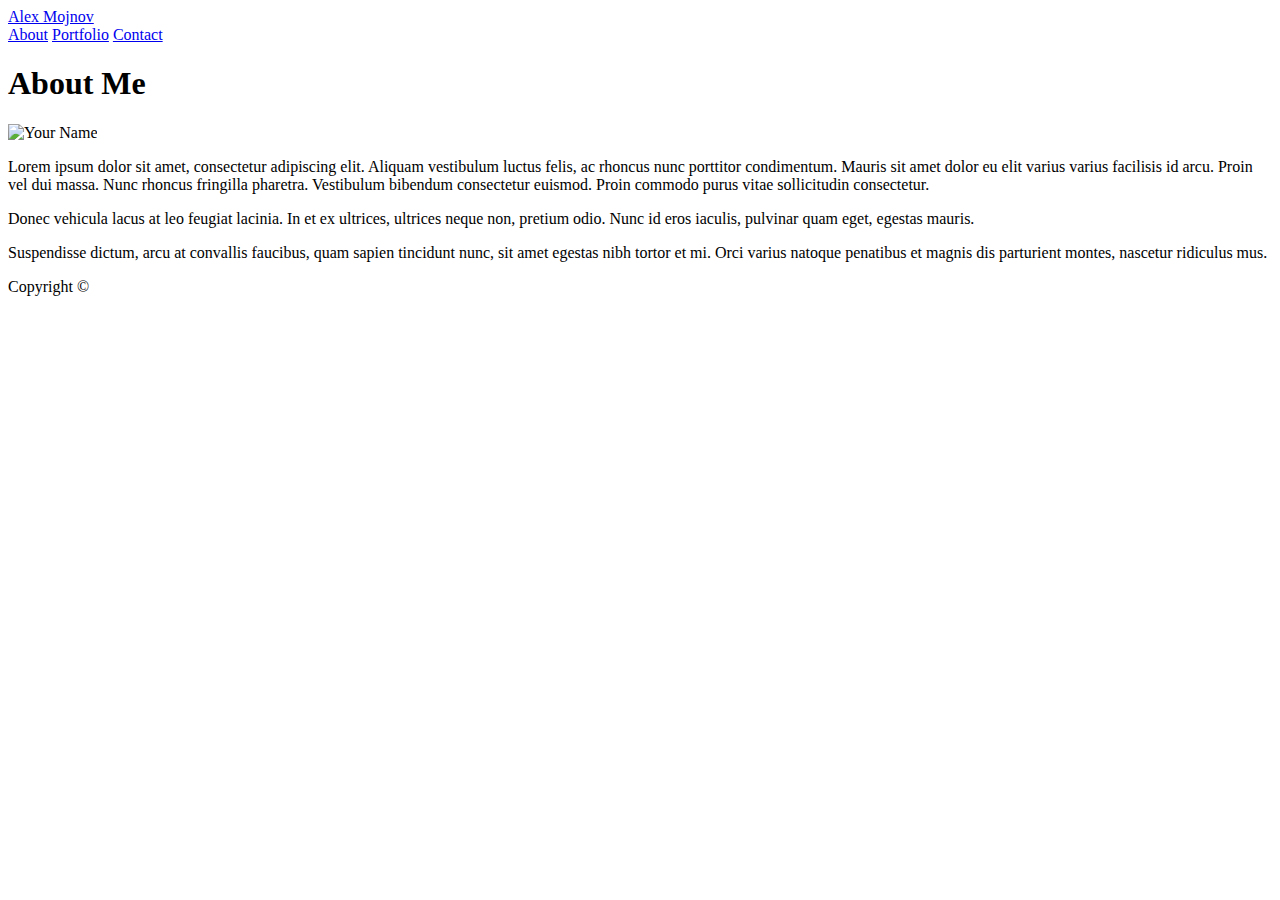
==== index.html @ ff93a0e3 "Completed Upload" ====
<!doctype html>
<html lang="en-us">

<head>
  <meta charset="UTF-8">
  <title>About | Alexander Mojnov</title>
  <link rel="stylesheet" type="text/css" href="assets/css/reset.css">
  <link rel="stylesheet" type="text/css" href="assets/css/style.css">
</head>

<body>

  <header id="masthead">
    <div class="container">
      <a href="index.html" id="logo">Alex Mojnov</a>
      <nav class="nav">
        <a href="index.html">About</a>
        <a href="portfolio.html">Portfolio</a>
        <a href="contact.html">Contact</a>
      </nav>
    </div>
  </header>

  <div id="main-container" class="container">
    <section class="main-section">
      <h1>About Me</h1>

      <img src="assets/images/img1.jpg" class="float-img" alt="Your Name"/>

      <p>Lorem ipsum dolor sit amet, consectetur adipiscing elit. Aliquam vestibulum luctus felis, ac rhoncus nunc porttitor condimentum. Mauris sit amet dolor eu elit varius varius facilisis id arcu. Proin vel dui massa. Nunc rhoncus fringilla pharetra. Vestibulum bibendum consectetur euismod. Proin commodo purus vitae sollicitudin consectetur.</p>

      <p>Donec vehicula lacus at leo feugiat lacinia. In et ex ultrices, ultrices neque non, pretium odio. Nunc id eros iaculis, pulvinar quam eget, egestas mauris.</p>

      <p>Suspendisse dictum, arcu at convallis faucibus, quam sapien tincidunt nunc, sit amet egestas nibh tortor et mi. Orci varius natoque penatibus et magnis dis parturient montes, nascetur ridiculus mus.</p>

    </section>

  </div>

  <footer>
    <div class="container">
      Copyright &copy; 
    </div>
  </footer>
</body>

</html>
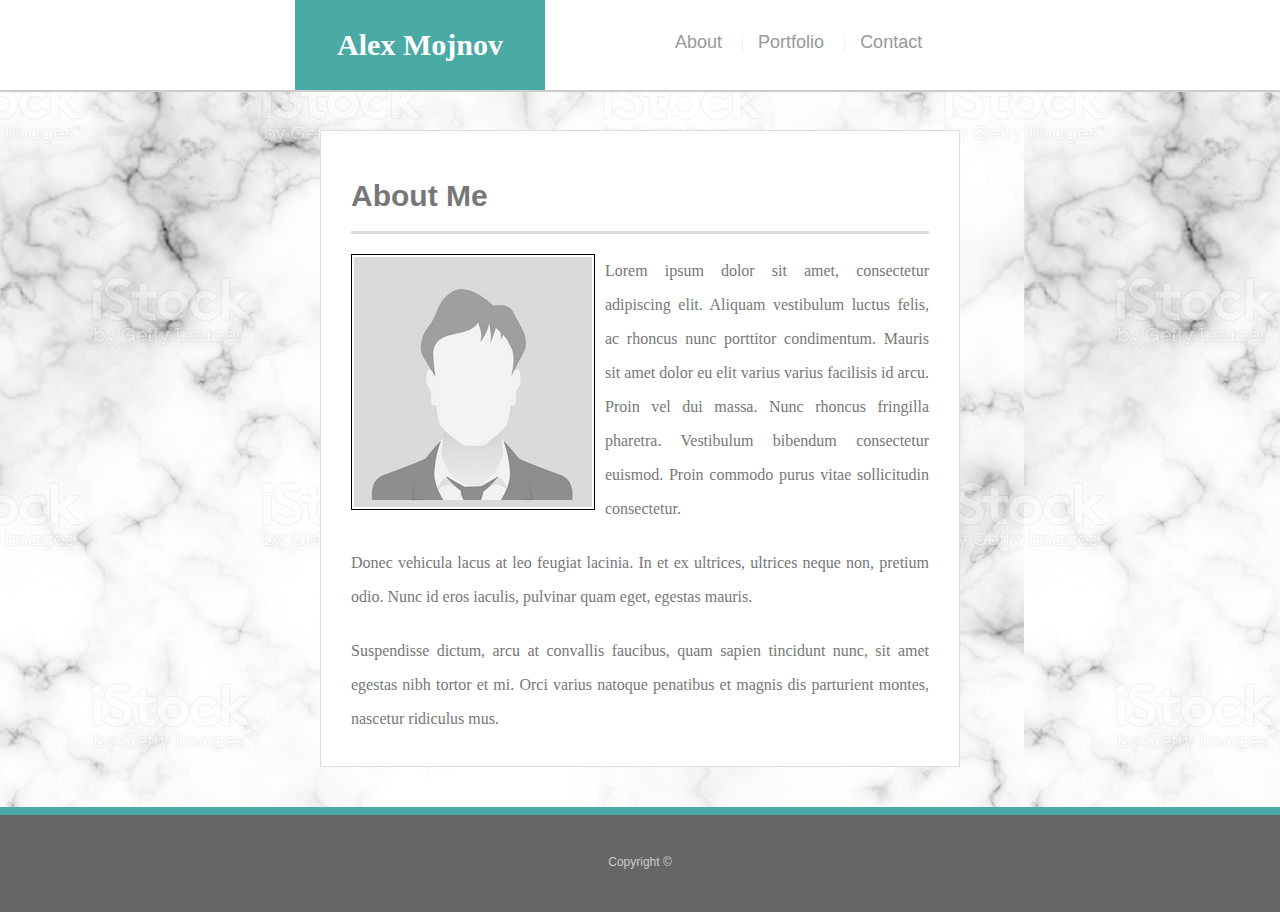
==== commit b77abebe: "CSS Corrections" ====
--- a/index.html
+++ b/index.html
@@ -4,8 +4,8 @@
 <head>
   <meta charset="UTF-8">
   <title>About | Alexander Mojnov</title>
-  <link rel="stylesheet" type="text/css" href="assets/css/reset.css">
-  <link rel="stylesheet" type="text/css" href="assets/css/style.css">
+  <link rel="stylesheet" type="text/css" href="assets/CSS/reset.css">
+  <link rel="stylesheet" type="text/css" href="assets/CSS/style.css">
 </head>
 
 <body>
@@ -25,7 +25,7 @@
     <section class="main-section">
       <h1>About Me</h1>
 
-      <img src="assets/images/img1.jpg" class="float-img" alt="Your Name"/>
+      <img src="assets/IMAGES/img1.jpg" class="float-img" alt="Alex Mojnov"/>
 
       <p>Lorem ipsum dolor sit amet, consectetur adipiscing elit. Aliquam vestibulum luctus felis, ac rhoncus nunc porttitor condimentum. Mauris sit amet dolor eu elit varius varius facilisis id arcu. Proin vel dui massa. Nunc rhoncus fringilla pharetra. Vestibulum bibendum consectetur euismod. Proin commodo purus vitae sollicitudin consectetur.</p>
 
--- a/assets/CSS/style.css
+++ b/assets/CSS/style.css
@@ -0,0 +1,414 @@
+body {
+  font-family: Arial, "Helvetica Neue", Helvetica, sans-serif;
+  font-size: 18px;
+  line-height: 34px;
+  color: #777;
+  background: url("../IMAGES/marble.jpg");
+}
+
+* {
+  box-sizing: border-box;
+  margin: 0;
+}
+
+/* sticky footer styling */
+
+/* https://css-tricks.com/snippets/css/sticky-footer/ */
+
+html,
+body {
+  height: 100%;
+}
+
+.wrapper {
+  height: auto !important;
+  height: 100%;
+  min-height: 100%;
+  margin: 0 auto -105px;
+}
+
+footer,
+.push {
+  height: 105px;
+}
+
+/* end sticky footer styling */
+
+/* start hover styling */
+
+#logo:hover,
+input[type=submit]:hover {
+  background: #5e7f7e;
+}
+
+nav a:hover {
+  color: #5e7f7e;
+  
+}
+
+.social:hover {
+  cursor: pointer;
+  opacity: 0.8;
+}
+
+/* end hover styling */
+
+/* general styling */
+
+h3 {
+  margin-bottom: 20px;
+  font-family: Verdana, Geneva, Tahoma, sans-serif;
+  font-size: 15px;
+  color: #4aaaa5;
+  text-align: center;
+  background-color: #fff;
+  
+}
+
+p {
+  margin-bottom: 20px;
+  font-family: Georgia, Times, "Times New Roman", serif;
+  font-size: 16px;
+  text-align: justify;
+}
+
+p:last-child {
+  margin-bottom: 0;
+}
+
+
+h1 {
+  padding-bottom: 20px;
+  font-size: 30px;
+  line-height: 30px;
+  border-bottom: 3px solid #ddd;
+}
+
+.float-img {
+  float:left; 
+  margin-right:10px; 
+  margin-bottom: 5px; 
+  border: solid black 1px; 
+  padding: 2px;
+}
+
+.float-port {
+  float:left; 
+  margin-right:10px; 
+  margin-bottom: 5px; 
+  border: solid black 1px; 
+  padding: 2px;
+  width: 200px;
+  height: 200px;
+}
+
+.work {
+  position: relative;
+  float: left;
+  margin-left: 35px;
+  
+}
+/* header */
+
+#masthead {
+  position: absolute;
+  z-index: 99;
+  width: 100%;
+  margin: 0 0 30px;
+  overflow: auto;
+  color: #fff;
+  background: #fff;
+  border-bottom: 2px solid #ccc;
+}
+
+#logo {
+  float: left;
+  width: 250px;
+  height: 90px;
+  font-family: Georgia, Times, "Times New Roman", serif;
+  font-size: 30px;
+  font-weight: 700;
+  line-height: 90px;
+  color: #fff;
+  text-align: center;
+  text-decoration: none;
+  background: #4aaaa5;
+  margin-left: 135px;
+  
+}
+
+nav {
+  float: left;
+  margin-top: 25px;
+  margin-left: 100px;
+}
+
+nav a {
+  display: inline-block;
+  padding-left: 15px;
+  margin-left: 15px;
+  line-height: 18px;
+  color: #999;
+  text-decoration: none;
+  border-left: 1px solid #efefef;
+}
+
+nav a:first-child {
+  border-left: 0 none;
+}
+
+/* footer */
+
+footer {
+  padding: 30px 0;
+  clear: both;
+  font-size: 12px;
+  color: #fff;
+  color: #ccc;
+  text-align: center;
+  background: #666;
+  border-top: 8px solid #4aaaa5;
+}
+
+/* sidebar */
+
+.sidebar {
+  float: right;
+  width: 100%;
+  max-width: 270px;
+  padding: 30px;
+  margin-bottom: 20px;
+  background: #fff;
+  border: 1px solid #ddd;
+}
+
+h3,
+.sidebar h2 {
+  padding-bottom: 20px;
+  margin-bottom: 15px;
+  line-height: 22px;
+  border-bottom: 2px solid #eee;
+}
+
+.social {
+  width: 62px;
+  height: 62px;
+  margin-top: 8px;
+  margin-right: 5px;
+}
+
+.social:last-child {
+  margin-right: 0;
+}
+
+/* main */
+
+.container {
+  width: 100%;
+  max-width: 960px;
+  margin: auto;
+  clear: both;
+  
+}
+
+#main-container {
+  padding-top: 130px;
+  margin: auto;
+  width: 50%;
+}
+
+.main-section {
+  float: left;
+  width: 100%;
+  max-width: 940px;
+  padding: 30px;
+  margin: 0 0 40px;
+  background: #fff;
+  border: 1px solid #ddd;
+}
+
+
+/* contact page */
+
+#contact-form ul {
+  margin-bottom: 20px;
+}
+
+#contact-form li {
+  margin-bottom: 10px;
+}
+
+label,
+input[type=text],
+input[type=email],
+textarea {
+  display: block;
+  width: 100%;
+}
+
+input[type=text],
+input[type=email],
+textarea {
+  height: 35px;
+  padding: 0 10px;
+  font-size: 14px;
+  border: 1px solid #ddd;
+}
+
+textarea {
+  height: 200px;
+}
+
+input[type=submit] {
+  padding: 10px 30px;
+  font-size: 18px;
+  color: #fff;
+  cursor: pointer;
+  background: #4aaaa5;
+  border: 0 none;
+}
+
+
+@media screen and (max-width: 980px) {
+  #logo {
+    width: 100%;
+    height: 70px;
+    font-family: Georgia, Times, "Times New Roman", serif;
+    font-size: 30px;
+    font-weight: 600;
+    line-height: 70px;
+    color: #fff;
+    text-align: center;
+    text-decoration: none;
+    background: #4aaaa5;
+    margin: auto;
+  }
+  #masthead {
+    float: left;
+    z-index: 99;
+    width: 100%;
+    overflow: auto;
+    color: #fff;
+    background: #fff;
+    border-bottom: 2px solid #ccc;
+    
+  }
+  
+  #main-container {
+    padding-top: 150px;
+    margin: auto;
+    width: 90%
+  }
+  p {
+    margin-bottom: 20px;
+    font-family: Georgia, Times, "Times New Roman", serif;
+    font-size: 16px;
+    text-align: justify;
+  }
+  .container {
+    width: 100%;
+    max-width: 850px;
+    margin: auto;
+    clear: both;
+  }
+  .float-port {
+     
+    
+    margin-bottom: 5px; 
+    margin-top: 20px;
+    width: 100%;
+    height: 100%;
+  }
+    
+}
+
+
+@media screen and (max-width: 768px) {
+  #logo {
+    width: 100%;
+    height: 70px;
+    font-family: Georgia, Times, "Times New Roman", serif;
+    font-size: 30px;
+    font-weight: 600;
+    line-height: 70px;
+    color: #fff;
+    text-align: center;
+    text-decoration: none;
+    background: #4aaaa5;
+    margin-left: 0px;
+  }
+  #masthead {
+    
+    z-index: 99;
+    width: 100%;
+    overflow: auto;
+    color: #fff;
+    background: #fff;
+    border-bottom: 2px solid #ccc;
+  }
+  
+  #main-container {
+    padding-top: 150px;
+    margin: auto;
+    width: 90%
+  }
+  p {
+    margin-bottom: 20px;
+    font-family: Georgia, Times, "Times New Roman", serif;
+    font-size: 16px;
+    text-align: justify;
+  }
+  .float-port {
+    float:left; 
+    margin-right:10px; 
+    margin-bottom: 5px; 
+    
+    padding: 2px;
+  }
+  
+}
+
+@media screen and (max-width: 640px) {
+  #logo {
+    width: 100%;
+    height: 70px;
+    font-family: Georgia, Times, "Times New Roman", serif;
+    font-size: 30px;
+    font-weight: 600;
+    line-height: 70px;
+    color: #fff;
+    text-align: center;
+    text-decoration: none;
+    background: #4aaaa5;
+    margin-left: 0px;
+  }
+  #masthead {
+    
+    z-index: 99;
+    width: 100%;
+    overflow: auto;
+    color: #fff;
+    background: #fff;
+    border-bottom: 2px solid #ccc;
+  }
+  
+  #main-container {
+    padding-top: 150px;
+    margin: auto;
+    width: 90%
+  }
+  p {
+    margin-bottom: 20px;
+    font-family: Georgia, Times, "Times New Roman", serif;
+    font-size: 16px;
+    text-align: justify;
+  }
+
+  .float-port {
+    float:left; 
+    margin-right:10px; 
+    margin-bottom: 5px; 
+    padding: 2px;
+  }
+
+}